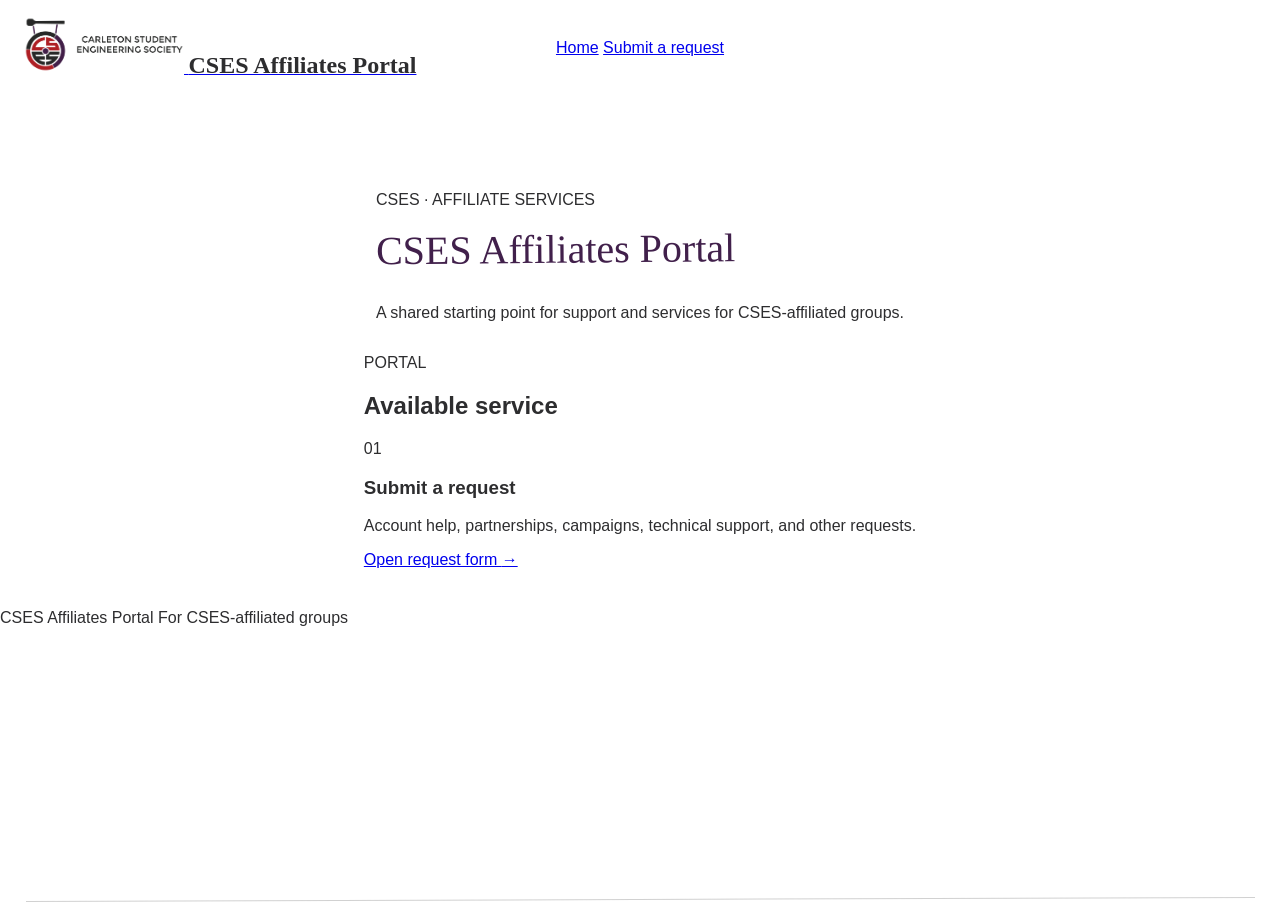
==== frontend/index.html @ 28ab2d1e "added constitent site header" ====
<!DOCTYPE html>
<html lang="en">
  <head>
    <meta charset="UTF-8">
    <meta name="viewport" content="width=device-width, initial-scale=1.0">
    <meta name="theme-color" content="#41204B">
    <title>CSES Affiliates Portal</title>
    <link rel="stylesheet" href="/style.css">
    <script src="/index.js" defer></script>
  </head>
  <body class="landing-page">
    <div class="page-shell landing-shell">
      <header class="site-header">
        <a class="header-brand" href="/" aria-label="CSES Affiliates Portal home">
          <img src="/CSESFullLogo(1).png" alt="CSES Logo" width="160">
          <span class="header-text">CSES Affiliates Portal</span>
        </a>
        <nav class="site-nav" aria-label="Main navigation">
          <a href="/">Home</a>
          <a href="/requests/">Submit a request</a>
        </nav>
        <section id="auth-panel" class="auth-panel" aria-live="polite">
          <div id="signed-out" hidden>
            <p>Sign in with your CSES affiliate Google account to continue.</p>
            <a class="button-link" href="/auth/google/login">Sign in with Google</a>
          </div>
          <div id="signed-in" hidden>
            <p>Signed in as <strong id="account-name"></strong> (<span id="account-email"></span>)</p>
            <button id="sign-out-button" type="button">Sign out</button>
          </div>
        </section>
      </header>

      <main class="landing-main">
        <section class="landing-intro" aria-labelledby="landing-title">
          <div class="landing-intro-inner">
            <p class="eyebrow">CSES · AFFILIATE SERVICES</p>
            <h1 id="landing-title">CSES Affiliates Portal</h1>
            <p class="landing-lead">
              A shared starting point for support and services for CSES-affiliated groups.
            </p>
          </div>
        </section>

        <section class="service-directory" aria-labelledby="services-title">
          <div class="directory-heading">
            <p class="eyebrow">PORTAL</p>
            <h2 id="services-title">Available service</h2>
          </div>
          <article class="service-row">
            <div class="service-copy">
              <p class="service-index">01</p>
              <div>
                <h3>Submit a request</h3>
                <p>Account help, partnerships, campaigns, technical support, and other requests.</p>
              </div>
            </div>
            <a class="service-link" href="/requests/">
              Open request form <span aria-hidden="true">&rarr;</span>
            </a>
          </article>
        </section>
      </main>
      <footer class="landing-footer">
        <span>CSES Affiliates Portal</span>
        <span>For CSES-affiliated groups</span>
      </footer>
    </div>
  </body>
</html>
---- style.css ----
:root {
  --white: #fff;
  --dark-purple: #41204B;
  --dark-grey: #2D2D2F;
  --red: #AC1D1E;
  --soft-border: rgb(45 45 47 / 22%);
}

* {
  box-sizing: border-box;
}

body {
  min-height: 100vh;
  margin: 0;
  display: flex;
  flex-direction: column;
  background: var(--white);
  color: var(--dark-grey);
  font-family: Arial, sans-serif;
}

.site-header {
  display: grid;
  justify-content: center;
  grid-template-columns: 1fr auto 1fr;
  align-items: center;
  width: 100%;
  padding: 16px 24px;
}

.header-logo {
  grid-column: 1;
  justify-self: start;
}

.header-text {
  grid-column: 2;
  justify-self: center;
  color: var(--dark-grey);
  font-family: Georgia, 'Times New Roman', serif;
  font-size: 24px;
  font-weight: 700;
}

.site-header::after {
  position: absolute;
  right: 2%;
  bottom: 0;
  left: 2%;
  height: 1px;
  background: var(--soft-border);
  content: '';
  transform: rotate(-0.18deg);
}

.titlepage-text {
  position: center;
  width: fit-content;
  color: #2D2D2F;
  font-family: Georgia, 'Times New Roman', Times, serif;
  font-size: 24px;
  font-weight: 700;
}

/*
.logo::after {
  position: absolute;
  right: -4px;
  bottom: -3px;
  left: 0;
  height: 3px;
  background: var(--red);
  content: '';
  transform: rotate(-1deg);
}
*/

main {
  width: 100%;
  flex: 1;
  display: flex;
  flex-direction: column;
  align-items: center;
  padding: 80px 16px 40px;
}

h1 {
  width: min(100%, 576px);
  margin: 0 0 32px;
  color: var(--dark-purple);
  font-family: Georgia, 'Times New Roman', serif;
  font-size: 40px;
  font-weight: 400;
  transform: rotate(-0.5deg);
}

.request-form {
  width: 100%;
  max-width: 576px;
  display: flex;
  flex-direction: column;
  gap: 18px;
}

.field:nth-child(2) {
  margin-left: 4px;
}

.field:nth-child(3) {
  margin-right: 7px;
}

.field label {
  display: block;
  margin-bottom: 8px;
  color: var(--dark-grey);
  font-size: 14px;
  font-weight: 500;
}

input,
select,
textarea {
  width: 100%;
  padding: 12px 16px;
  border: 1px solid var(--soft-border);
  border-radius: 3px 6px 4px 2px;
  background: var(--white);
  color: var(--dark-grey);
  font: inherit;
  box-shadow: none;
}

input,
select {
  min-height: 48px;
}

textarea {
  min-height: 140px;
  resize: vertical;
}

input:focus,
select:focus,
textarea:focus {
  border-color: var(--dark-purple);
  outline: none;
  box-shadow: 0 0 0 2px rgb(65 32 75 / 15%);
}

button {
  align-self: flex-start;
  padding: 9px 16px;
  border: 1px solid var(--red);
  border-radius: 3px 5px 2px 4px;
  background: var(--red);
  color: var(--white);
  font: inherit;
  font-size: 14px;
  font-weight: 500;
  cursor: pointer;
  transition: background-color 150ms ease;
  box-shadow: 3px 3px 0 var(--dark-purple);
  transform: rotate(-1deg);
}

button:hover {
  filter: brightness(0.92);
}

button:focus-visible {
  outline: 2px solid var(--dark-purple);
  outline-offset: 2px;
}

.form-status {
  margin: 0;
  color: var(--dark-grey);
  font-size: 14px;
}

.divider {
  width: min(100%, 1100px);
  height: 1px;
  margin-top: 48px;
  background: var(--soft-border);
  transform: rotate(0.12deg);
}

@media (max-width: 640px) {
  main {
    padding-top: 48px;
  }

  h1 {
    font-size: 36px;
  }

  .field:nth-child(2),
  .field:nth-child(3) {
    margin-inline: 0;
  }

  .site-header {
    padding-inline: 16px;
  }
}
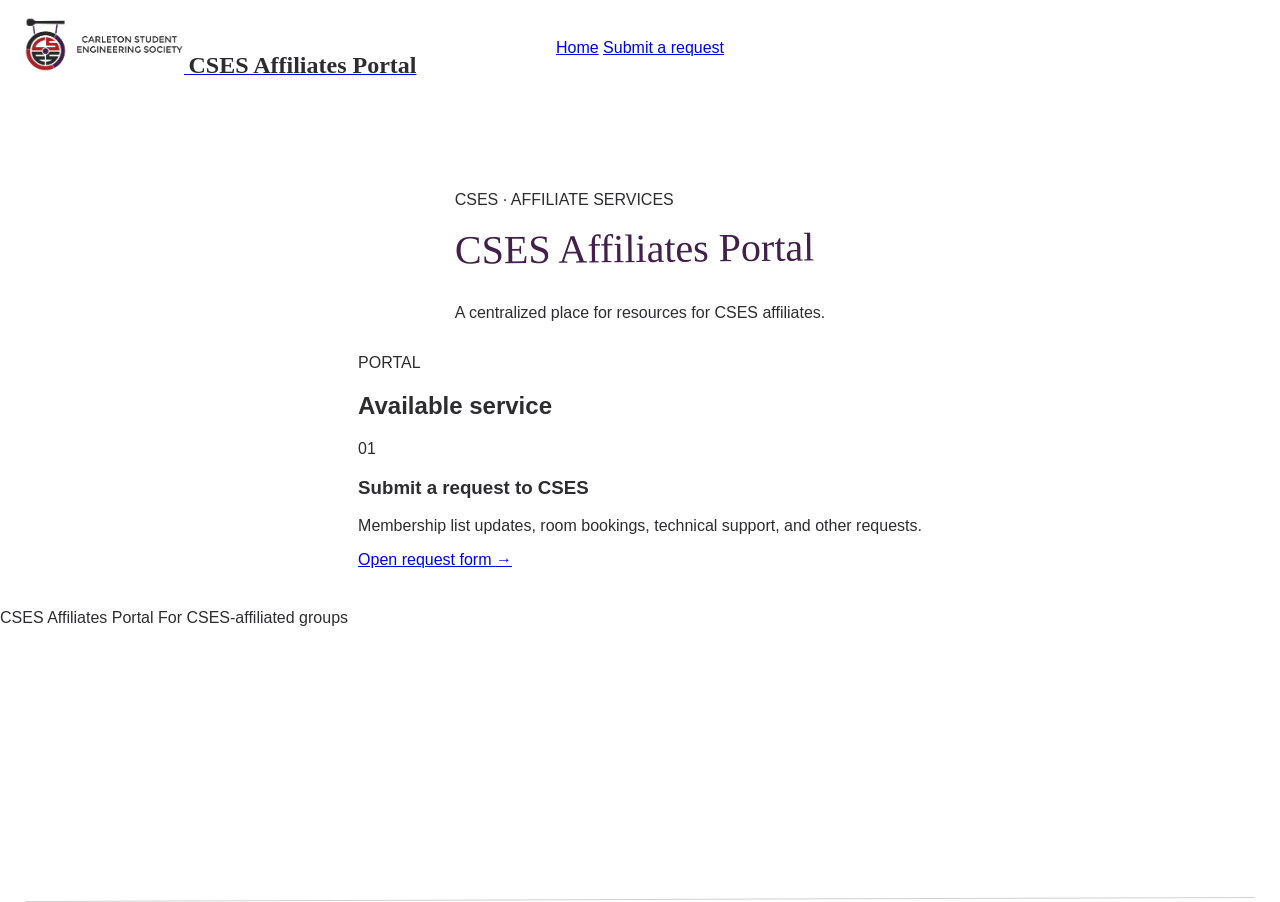
==== commit 6a168b5a: "reworded a few things" ====
--- a/frontend/index.html
+++ b/frontend/index.html
@@ -18,6 +18,7 @@
         <nav class="site-nav" aria-label="Main navigation">
           <a href="/">Home</a>
           <a href="/requests/">Submit a request</a>
+          <a id="openproject-link" href="/openproject/" hidden>OpenProject</a>
         </nav>
         <section id="auth-panel" class="auth-panel" aria-live="polite">
           <div id="signed-out" hidden>
@@ -37,7 +38,7 @@
             <p class="eyebrow">CSES · AFFILIATE SERVICES</p>
             <h1 id="landing-title">CSES Affiliates Portal</h1>
             <p class="landing-lead">
-              A shared starting point for support and services for CSES-affiliated groups.
+              A centralized place for resources for CSES affiliates.
             </p>
           </div>
         </section>
@@ -51,8 +52,8 @@
             <div class="service-copy">
               <p class="service-index">01</p>
               <div>
-                <h3>Submit a request</h3>
-                <p>Account help, partnerships, campaigns, technical support, and other requests.</p>
+                <h3>Submit a request to CSES</h3>
+                <p>Membership list updates, room bookings, technical support, and other requests.</p>
               </div>
             </div>
             <a class="service-link" href="/requests/">
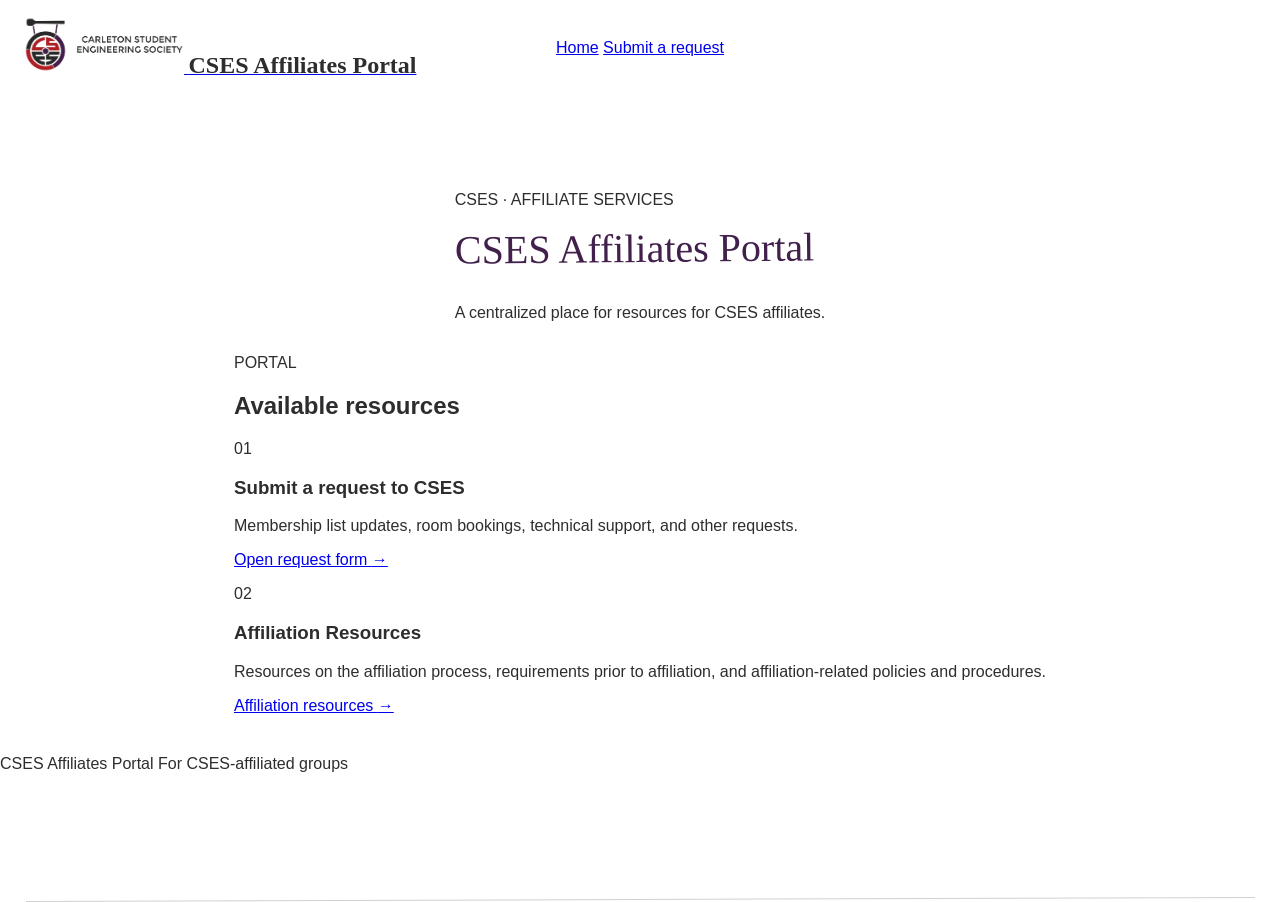
==== commit efbe40b3: "reworded a few things" ====
--- a/frontend/index.html
+++ b/frontend/index.html
@@ -46,7 +46,7 @@
         <section class="service-directory" aria-labelledby="services-title">
           <div class="directory-heading">
             <p class="eyebrow">PORTAL</p>
-            <h2 id="services-title">Available service</h2>
+            <h2 id="services-title">Available resources</h2>
           </div>
           <article class="service-row">
             <div class="service-copy">
@@ -60,6 +60,18 @@
               Open request form <span aria-hidden="true">&rarr;</span>
             </a>
           </article>
+          <article class="service-row">
+            <div class="service-copy">
+              <p class="service-index">02</p>
+              <div>
+                <h3>Affiliation Resources</h3>
+                <p>Resources on the affiliation process, requirements prior to affiliation, and affiliation-related policies and procedures.</p>
+              </div>
+            </div>
+            <a class="service-link" href="/affiliation-resources">
+              Affiliation resources <span aria-hidden="true">&rarr;</span>
+            </a>
+          </article>
         </section>
       </main>
       <footer class="landing-footer">
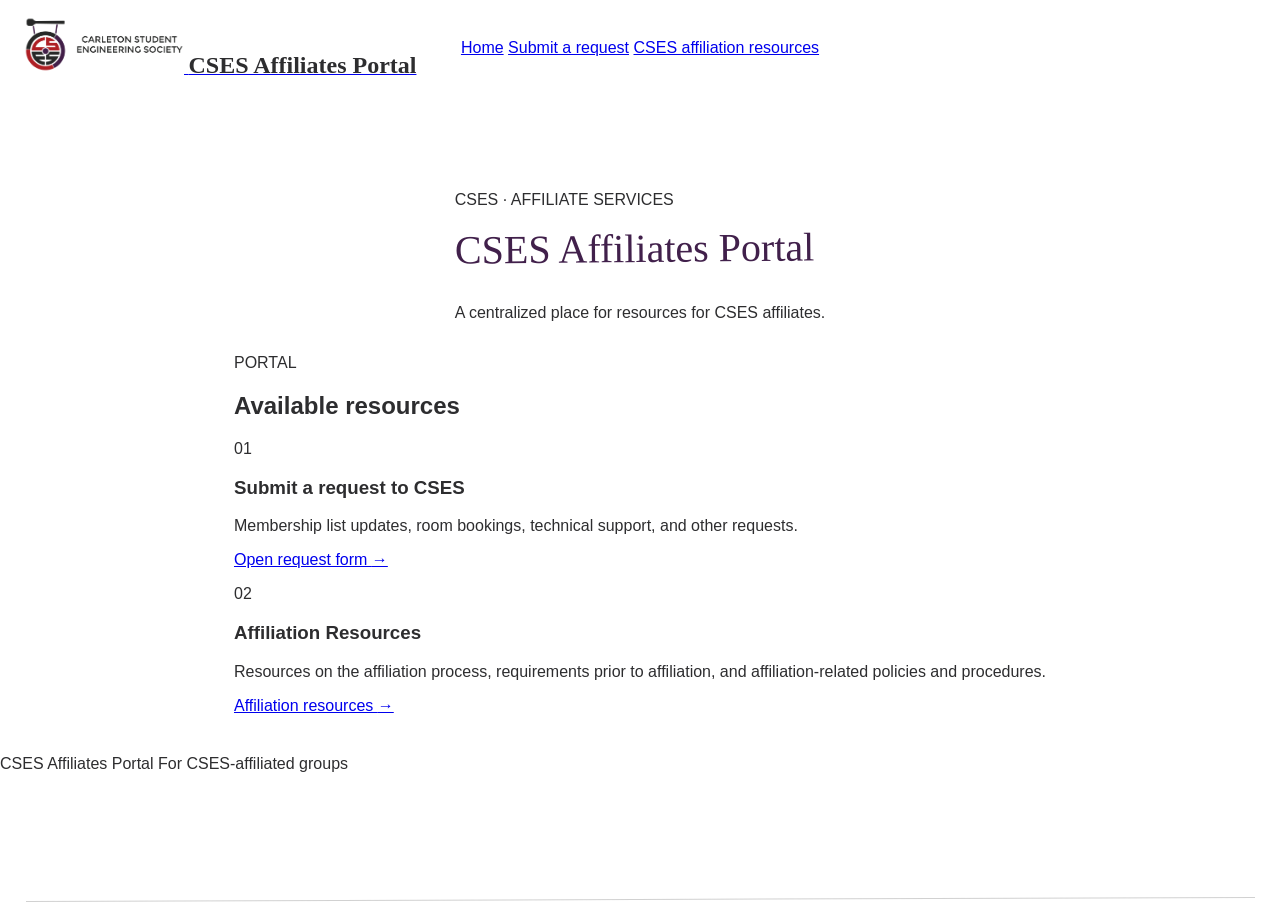
==== commit 1bfbf7d6: "more" ====
--- a/frontend/index.html
+++ b/frontend/index.html
@@ -18,6 +18,7 @@
         <nav class="site-nav" aria-label="Main navigation">
           <a href="/">Home</a>
           <a href="/requests/">Submit a request</a>
+          <a href="/affiliation-resources/">CSES affiliation resources</a>
           <a id="openproject-link" href="/openproject/" hidden>OpenProject</a>
         </nav>
         <section id="auth-panel" class="auth-panel" aria-live="polite">
@@ -68,7 +69,7 @@
                 <p>Resources on the affiliation process, requirements prior to affiliation, and affiliation-related policies and procedures.</p>
               </div>
             </div>
-            <a class="service-link" href="/affiliation-resources">
+            <a class="service-link" href="/affiliation-resources/">
               Affiliation resources <span aria-hidden="true">&rarr;</span>
             </a>
           </article>
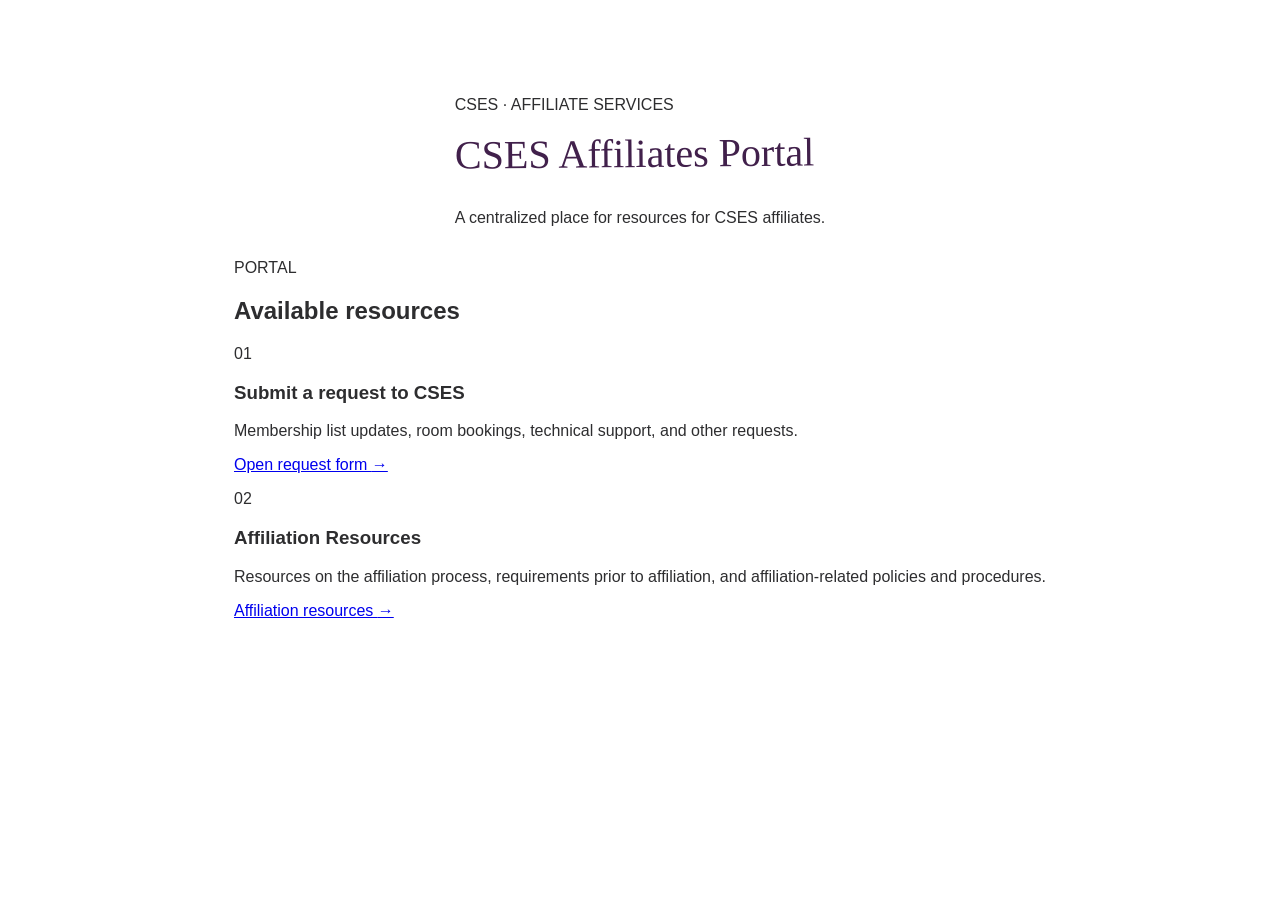
==== commit cfe27687: "folder reorg" ====
--- a/frontend/index.html
+++ b/frontend/index.html
@@ -6,32 +6,11 @@
     <meta name="theme-color" content="#41204B">
     <title>CSES Affiliates Portal</title>
     <link rel="stylesheet" href="/style.css">
-    <script src="/index.js" defer></script>
+    <script src="/index.js?v=3" defer></script>
   </head>
   <body class="landing-page">
     <div class="page-shell landing-shell">
-      <header class="site-header">
-        <a class="header-brand" href="/" aria-label="CSES Affiliates Portal home">
-          <img src="/CSESFullLogo(1).png" alt="CSES Logo" width="160">
-          <span class="header-text">CSES Affiliates Portal</span>
-        </a>
-        <nav class="site-nav" aria-label="Main navigation">
-          <a href="/">Home</a>
-          <a href="/requests/">Submit a request</a>
-          <a href="/affiliation-resources/">CSES affiliation resources</a>
-          <a id="openproject-link" href="/openproject/" hidden>OpenProject</a>
-        </nav>
-        <section id="auth-panel" class="auth-panel" aria-live="polite">
-          <div id="signed-out" hidden>
-            <p>Sign in with your CSES affiliate Google account to continue.</p>
-            <a class="button-link" href="/auth/google/login">Sign in with Google</a>
-          </div>
-          <div id="signed-in" hidden>
-            <p>Signed in as <strong id="account-name"></strong> (<span id="account-email"></span>)</p>
-            <button id="sign-out-button" type="button">Sign out</button>
-          </div>
-        </section>
-      </header>
+      <div data-site-header></div>
 
       <main class="landing-main">
         <section class="landing-intro" aria-labelledby="landing-title">
@@ -75,10 +54,7 @@
           </article>
         </section>
       </main>
-      <footer class="landing-footer">
-        <span>CSES Affiliates Portal</span>
-        <span>For CSES-affiliated groups</span>
-      </footer>
+      <div data-site-footer></div>
     </div>
   </body>
 </html>
